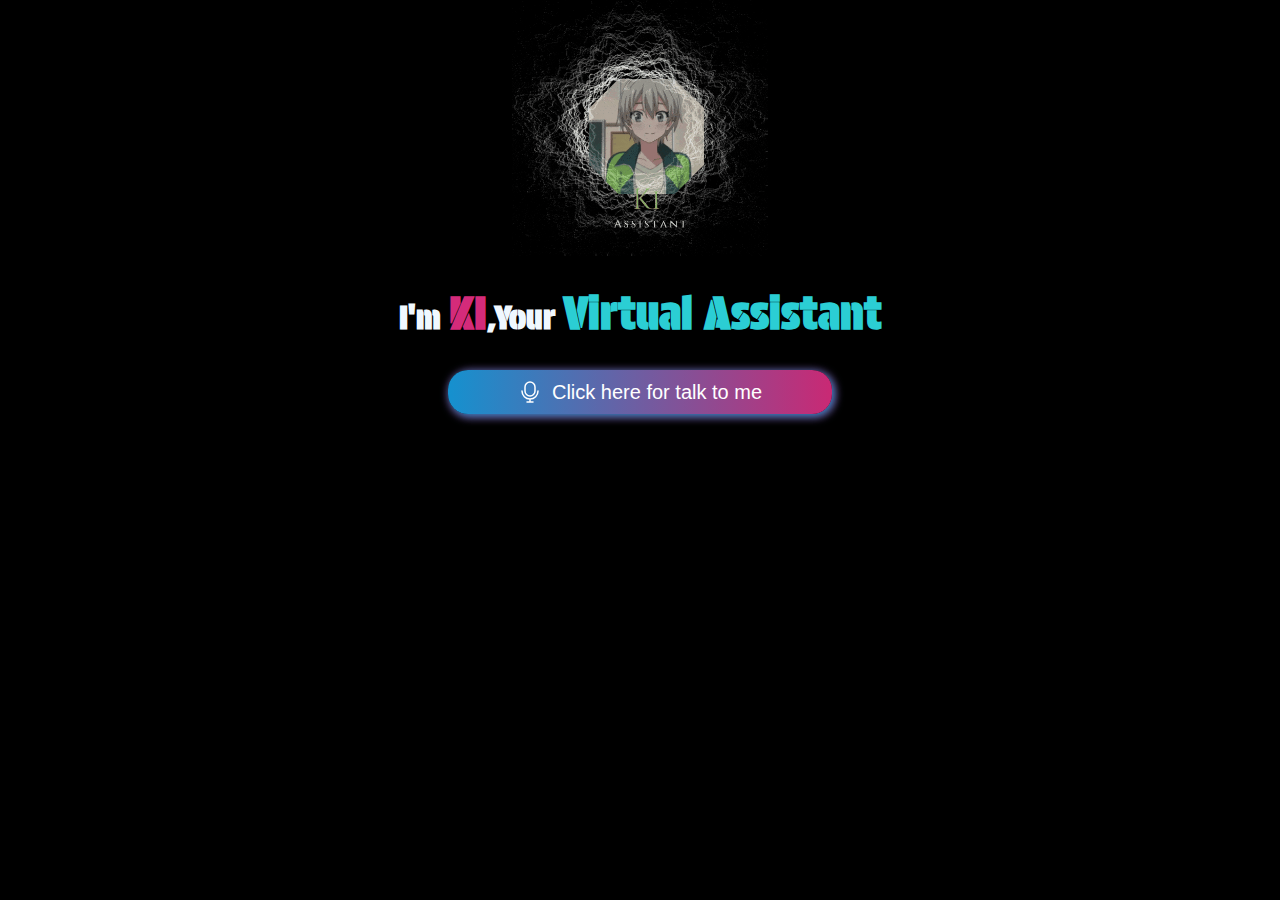
==== AI.html @ 21a912f3 "Update AI.html" ====
<!DOCTYPE html>
<html lang="en">
<head>
    <meta charset="UTF-8">
    <meta name="viewport" content="width=device-width, initial-scale=1.0">
    <title>KI,My virtual assistant</title>
  <link rel="shortcut icon" href="KI.gif" type="image/x-icon">
  <link rel="stylesheet" href="style3.css">
</head>
<body>
    <img src="KI.gif" alt="logo" id="logo">
    <h1>I'm <span id="name">KI</span>,Your <span id="va">Virtual Assistant</span></h1>
    <img src="voice.gif" alt="voice" id="voice">
    <button id="btn"><img src="mic.svg" alt="mic"><span id="content"> Click here for talk to me</span> </button>

    <script src="script3.js"></script>
</body>
</html>
---- style3.css ----
@import url('https://fonts.googleapis.com/css2?family=Protest+Guerrilla&display=swap');
*{
    margin: 0;
    padding: 0;
    box-sizing: border-box;
}
body{
    width: 100%;
    height: 100%;
    background-color: black;
    display: flex;
    align-items: center;
    justify-content: center;
    gap:30px;
    flex-direction: column;
}
#logo{
    width: 20vw;
}
h1{
    color: aliceblue;
    font-family: "Protest Guerrilla", sans-serif;
}
#name{
    color:rgb(212, 43, 122);
    font-size: 45px;
}
#va{
    color:rgb(43, 206, 212);
    font-size: 45px; 
}
#voice{
    width: 100px;
    display: none;
   
}
#btn{
width: 30%;
background: linear-gradient(to right,rgb(21, 145, 207),rgb(201, 41, 116));
padding: 10px;
display: flex;
align-items: center;
justify-content: center;
gap: 10px;
font-size: 20px;
border-radius: 20px;
color: white;
box-shadow: 2px 2px 10px rgb(21, 145, 207),2px 2px 10px rgb(201, 41, 116);
border: none;
transition: all 0.5s;
cursor: pointer;
}
#btn:hover{
    box-shadow: 2px 2px 20px rgb(21, 145, 207),2px 2px 20px rgb(201, 41, 116);
    letter-spacing: 2px;
}
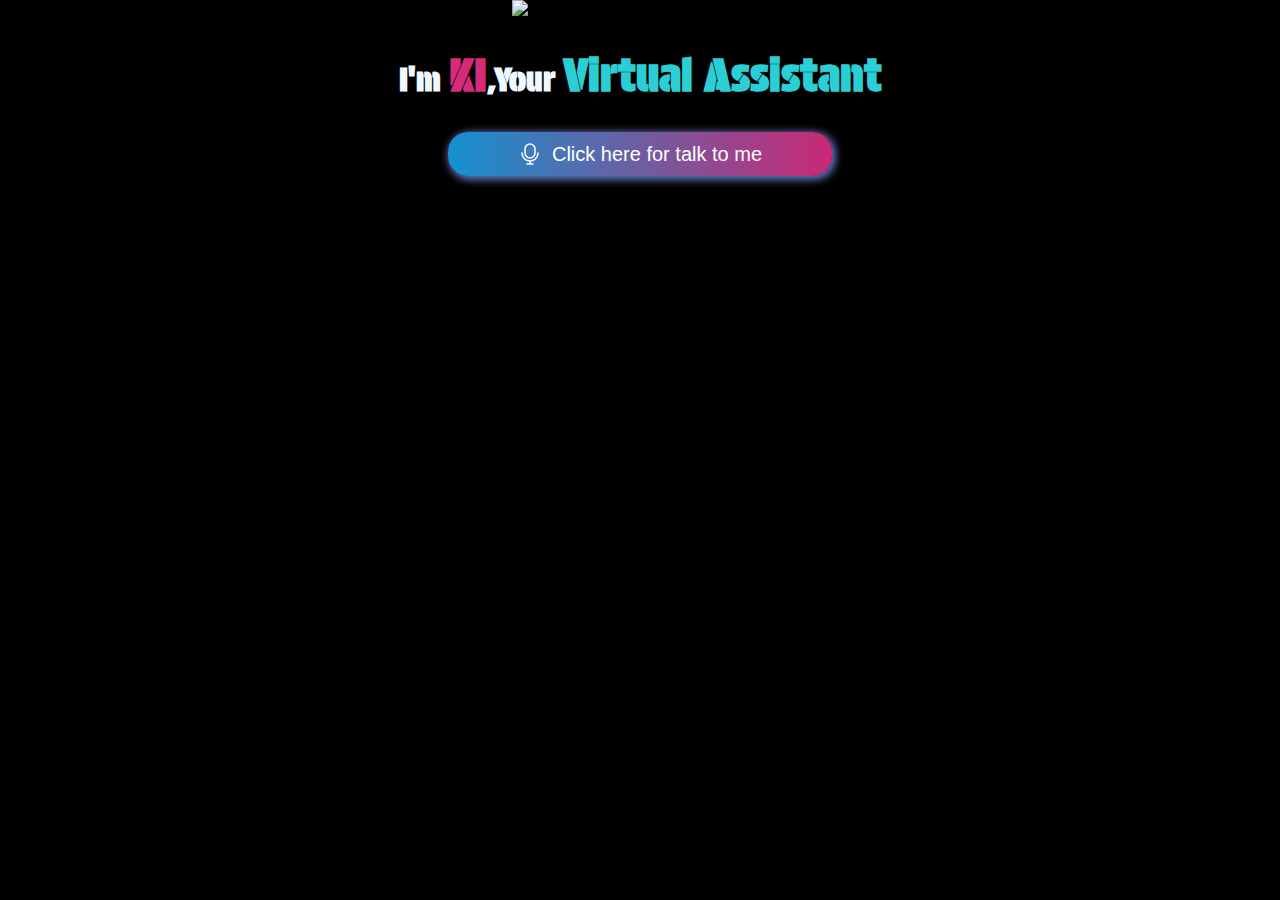
==== commit 4fc69206: "Update AI.html" ====
--- a/AI.html
+++ b/AI.html
@@ -4,11 +4,11 @@
     <meta charset="UTF-8">
     <meta name="viewport" content="width=device-width, initial-scale=1.0">
     <title>KI,My virtual assistant</title>
-  <link rel="shortcut icon" href="KI.gif" type="image/x-icon">
+  <link rel="shortcut icon" href="F:\Neon projects\KI.gif" type="image/x-icon">
   <link rel="stylesheet" href="style3.css">
 </head>
 <body>
-    <img src="KI.gif" alt="logo" id="logo">
+    <img src="F:\Neon projects\KI.gif" alt="logo" id="logo">
     <h1>I'm <span id="name">KI</span>,Your <span id="va">Virtual Assistant</span></h1>
     <img src="voice.gif" alt="voice" id="voice">
     <button id="btn"><img src="mic.svg" alt="mic"><span id="content"> Click here for talk to me</span> </button>
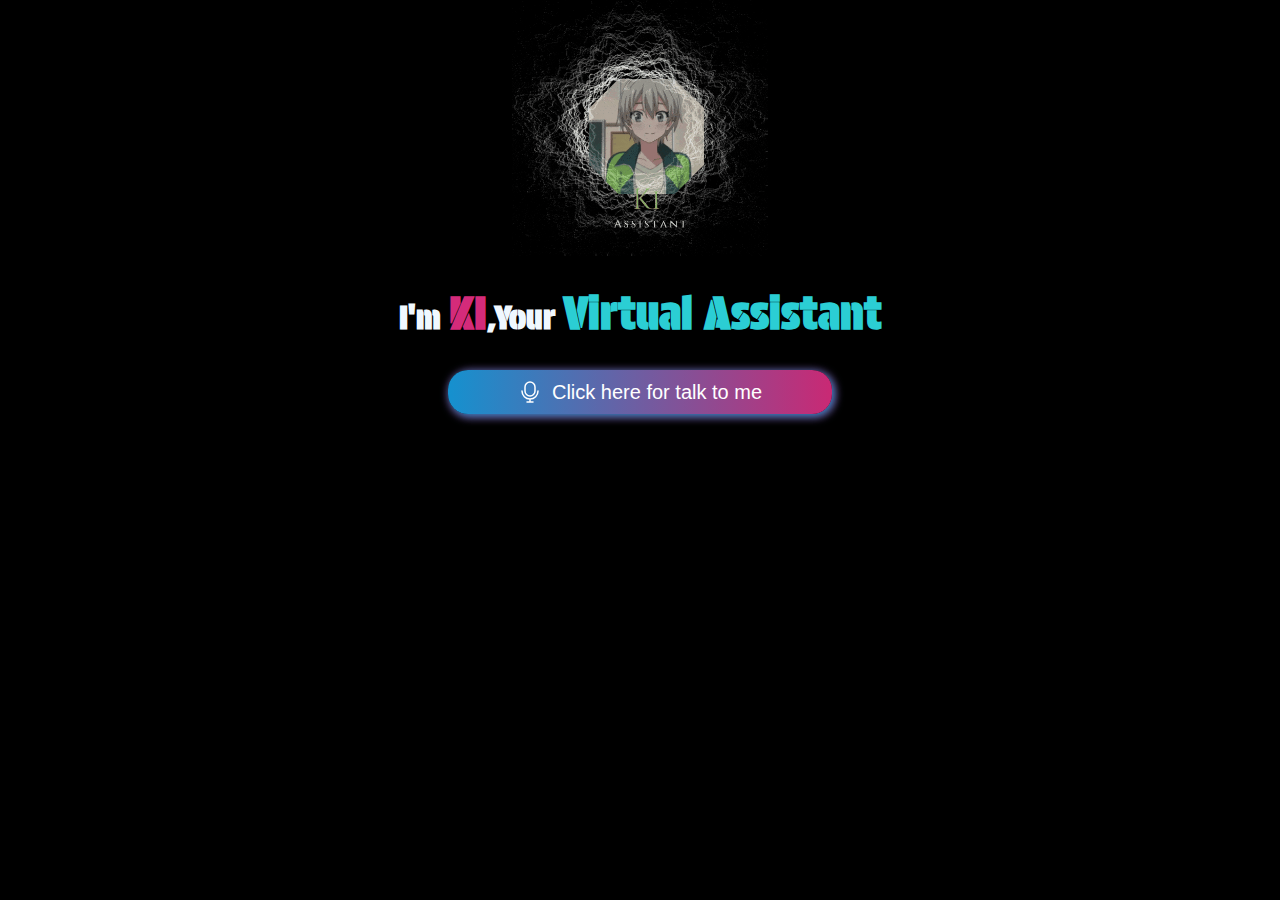
==== commit 56331210: "Update AI.html" ====
--- a/AI.html
+++ b/AI.html
@@ -4,11 +4,11 @@
     <meta charset="UTF-8">
     <meta name="viewport" content="width=device-width, initial-scale=1.0">
     <title>KI,My virtual assistant</title>
-  <link rel="shortcut icon" href="F:\Neon projects\KI.gif" type="image/x-icon">
+  <link rel="shortcut icon" href=KI.gif type="image/x-icon">
   <link rel="stylesheet" href="style3.css">
 </head>
 <body>
-    <img src="F:\Neon projects\KI.gif" alt="logo" id="logo">
+    <img src=KI.gif alt="logo" id="logo">
     <h1>I'm <span id="name">KI</span>,Your <span id="va">Virtual Assistant</span></h1>
     <img src="voice.gif" alt="voice" id="voice">
     <button id="btn"><img src="mic.svg" alt="mic"><span id="content"> Click here for talk to me</span> </button>
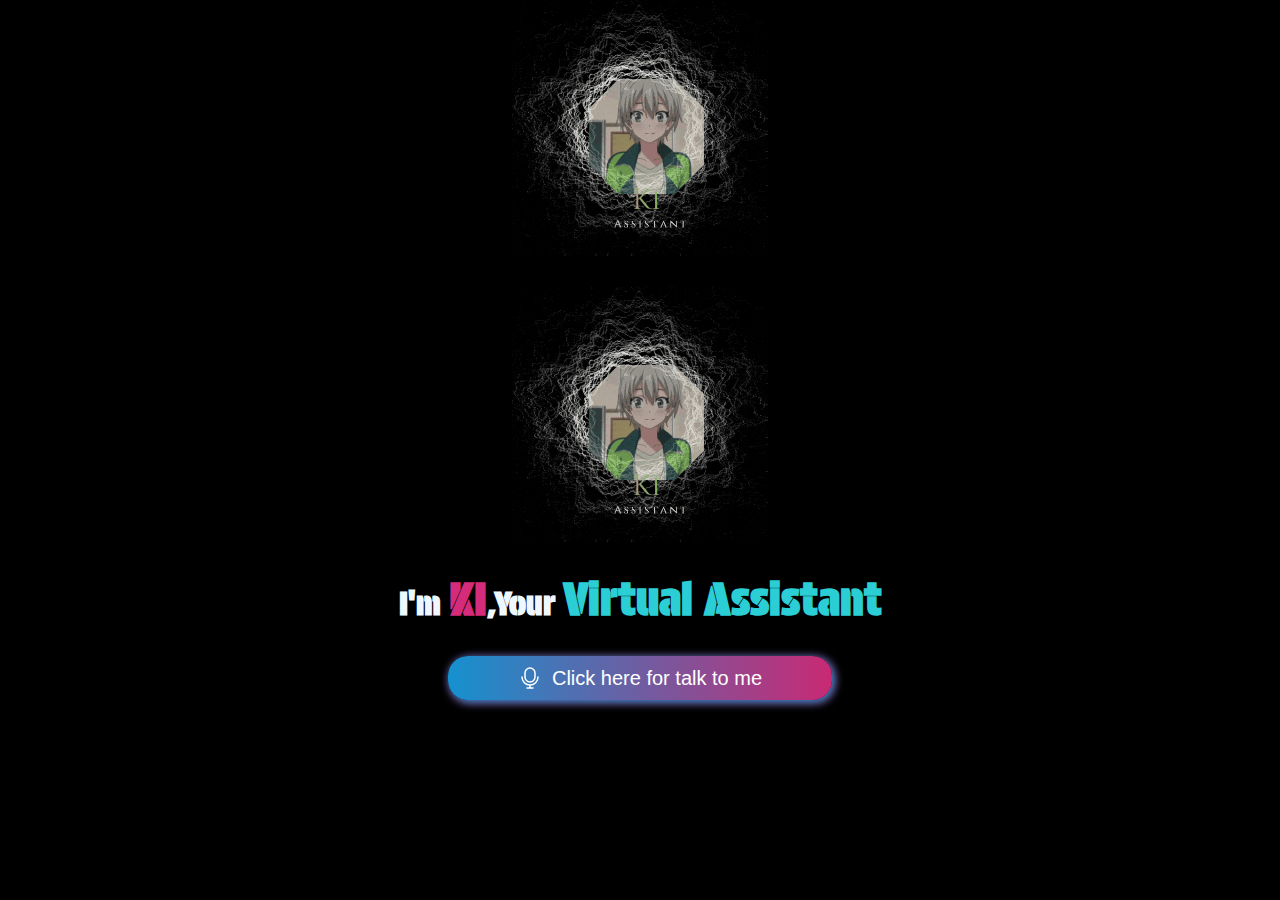
==== commit c74bd819: "Update AI.html" ====
--- a/AI.html
+++ b/AI.html
@@ -4,7 +4,9 @@
     <meta charset="UTF-8">
     <meta name="viewport" content="width=device-width, initial-scale=1.0">
     <title>KI,My virtual assistant</title>
-  <link rel="shortcut icon" href=KI.gif type="image/x-icon">
+       <img src=KI.gif alt="logo" id="logo">
+  <link rel="shortcut icon" src=KI.gif type="image/x-icon">
+       
   <link rel="stylesheet" href="style3.css">
 </head>
 <body>
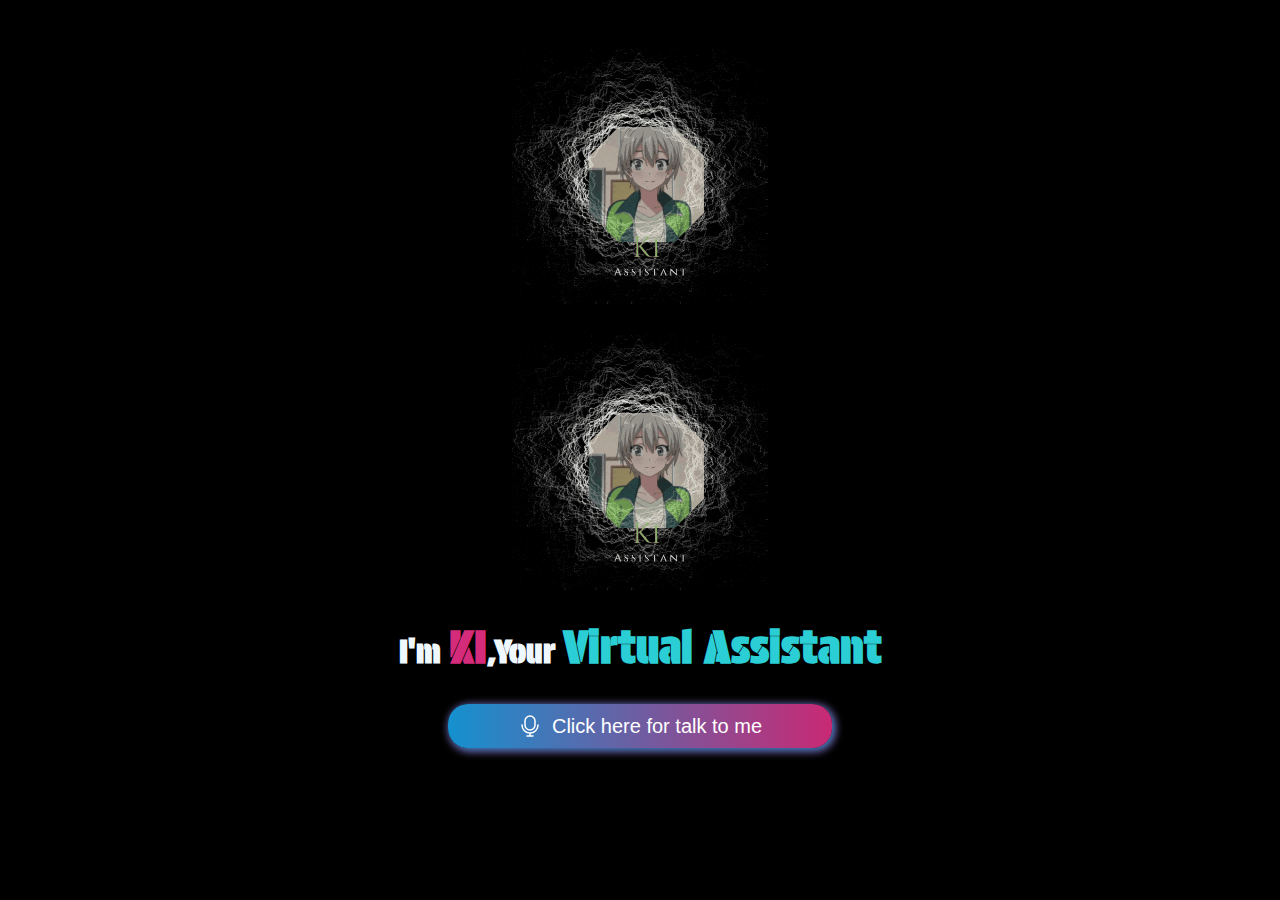
==== commit fd04ccfd: "Update AI.html" ====
--- a/AI.html
+++ b/AI.html
@@ -4,7 +4,7 @@
     <meta charset="UTF-8">
     <meta name="viewport" content="width=device-width, initial-scale=1.0">
     <title>KI,My virtual assistant</title>
-       <img src=KI.gif alt="logo" id="logo">
+     //  <img src=KI.gif alt="logo" id="logo">
   <link rel="shortcut icon" src=KI.gif type="image/x-icon">
        
   <link rel="stylesheet" href="style3.css">
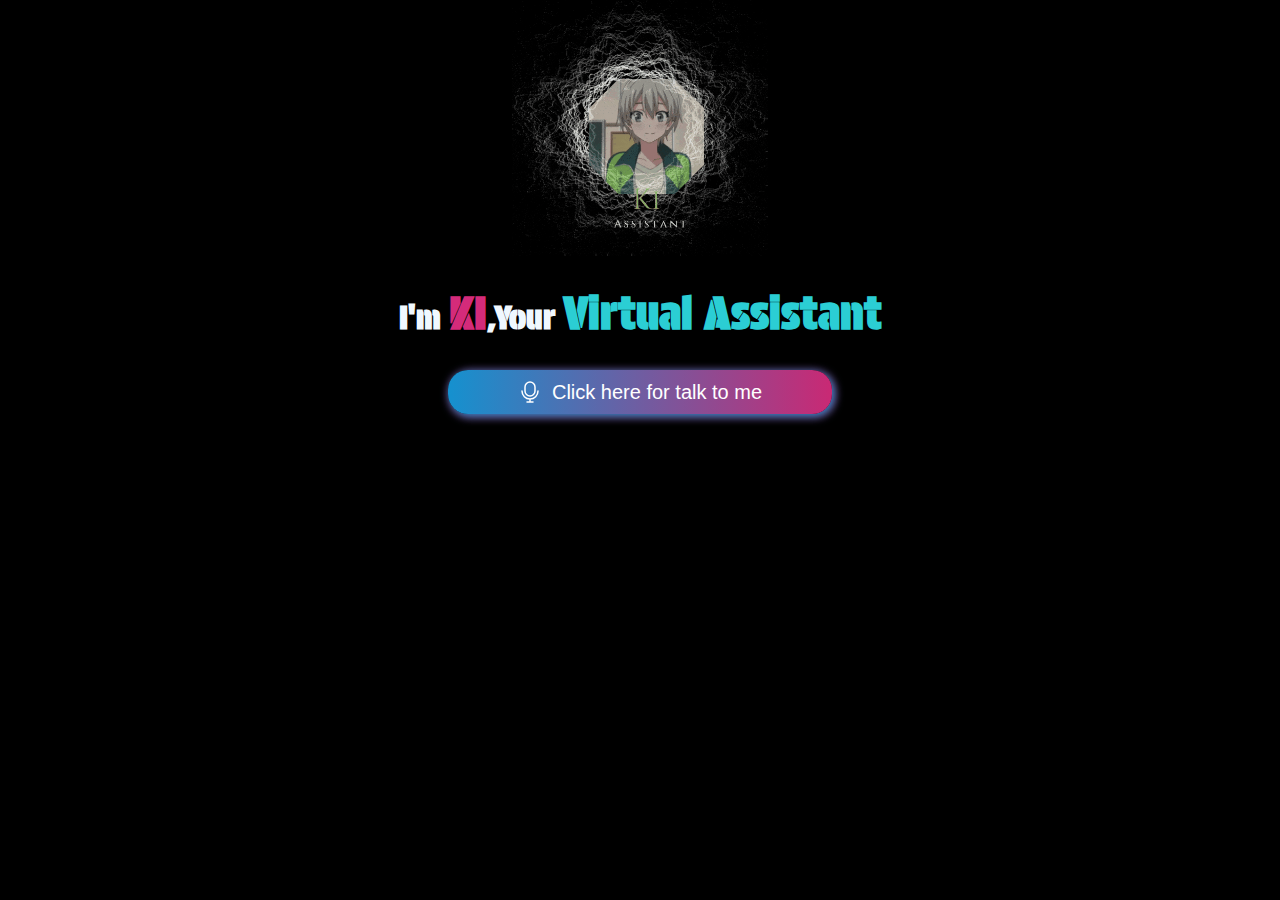
==== commit dc415898: "Update AI.html" ====
--- a/AI.html
+++ b/AI.html
@@ -4,7 +4,6 @@
     <meta charset="UTF-8">
     <meta name="viewport" content="width=device-width, initial-scale=1.0">
     <title>KI,My virtual assistant</title>
-     //  <img src=KI.gif alt="logo" id="logo">
   <link rel="shortcut icon" src=KI.gif type="image/x-icon">
        
   <link rel="stylesheet" href="style3.css">
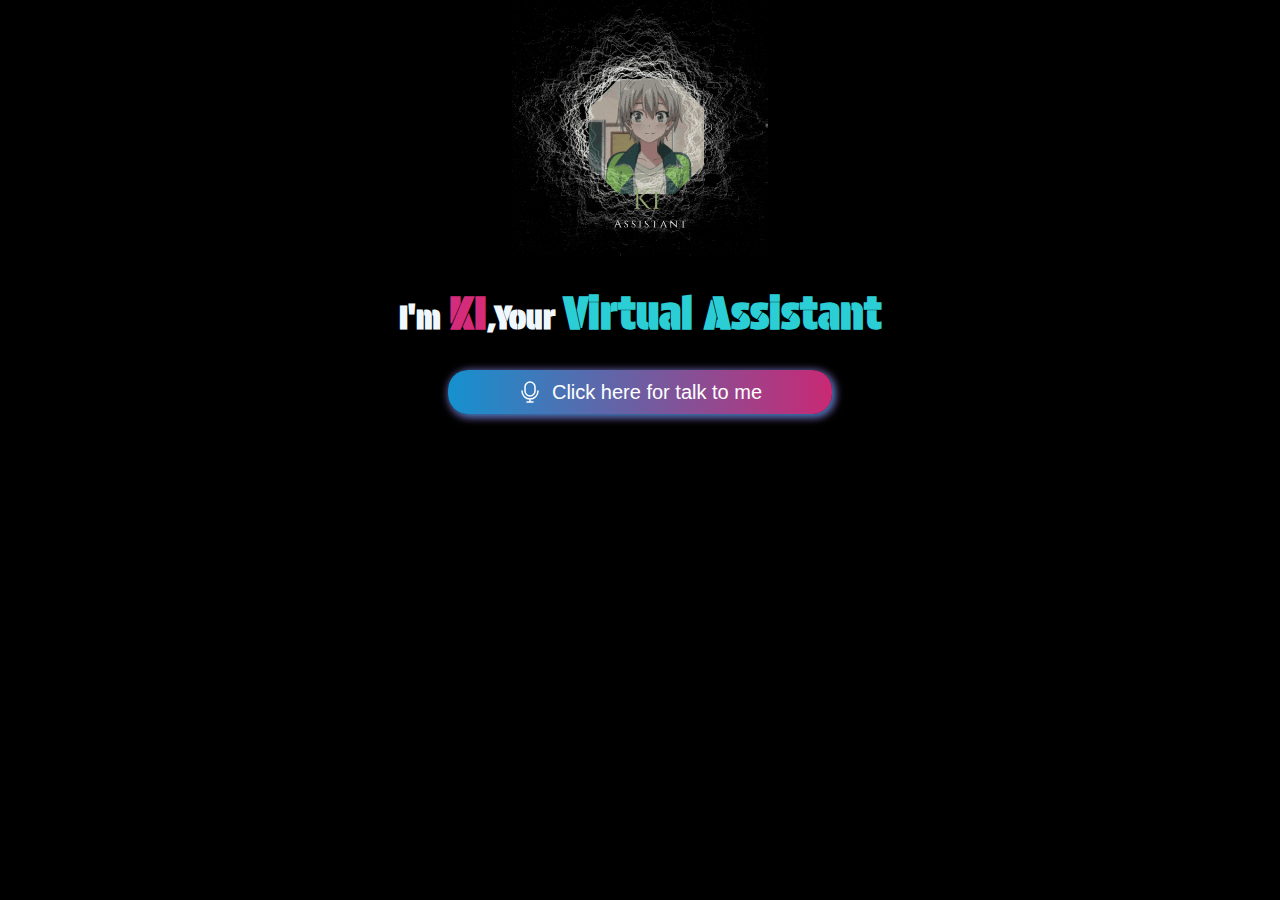
==== commit 3ec1d03f: "Update AI.html" ====
--- a/AI.html
+++ b/AI.html
@@ -4,7 +4,7 @@
     <meta charset="UTF-8">
     <meta name="viewport" content="width=device-width, initial-scale=1.0">
     <title>KI,My virtual assistant</title>
-  <link rel="shortcut icon" src=KI.gif type="image/x-icon">
+  <link rel="shortcut icon" href=KI.gif type="image/x-icon">
        
   <link rel="stylesheet" href="style3.css">
 </head>
